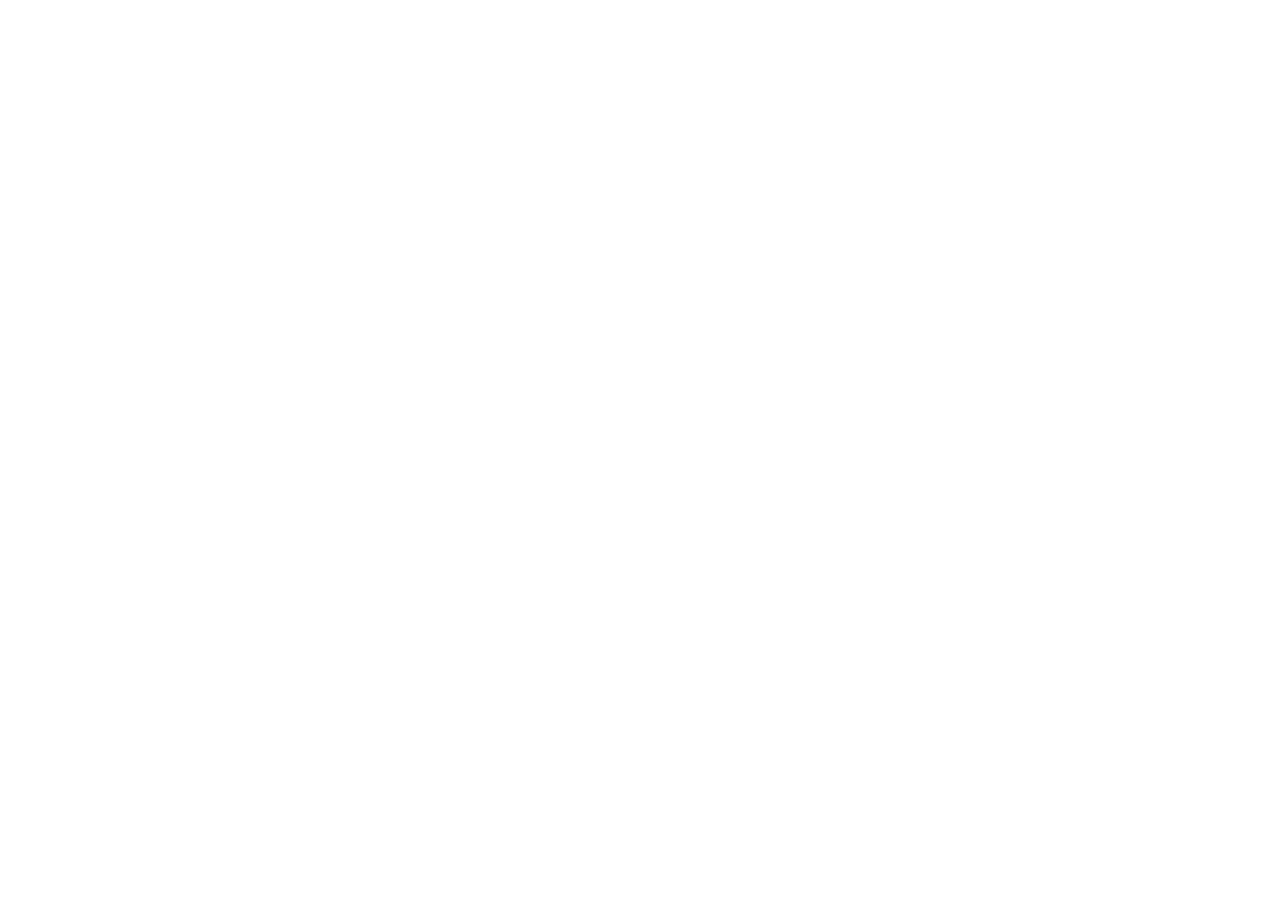
==== index.html @ 8c633b3b "Index added" ====
<!DOCTYPE html>
<html lang="en">
<head>
    <meta charset="UTF-8">
    <meta name="viewport" content="width=device-width, initial-scale=1.0">
    <title>Document</title>
</head>
<body>
    <link rel="stylesheet" href="https://jade-chimera-10d97c.netlify.app/">
</body>
</html>
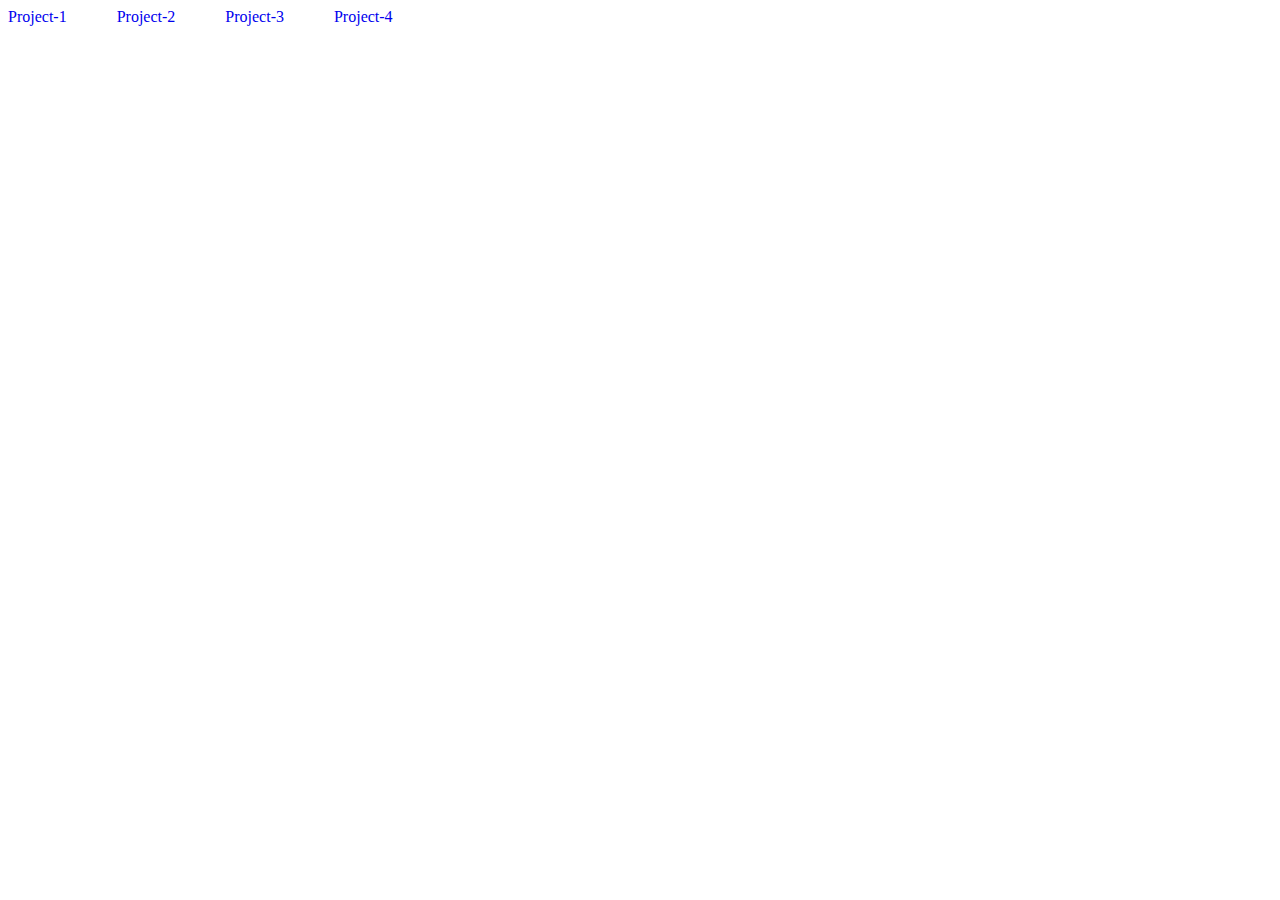
==== commit fe96b527: "Project added" ====
--- a/index.html
+++ b/index.html
@@ -4,8 +4,16 @@
     <meta charset="UTF-8">
     <meta name="viewport" content="width=device-width, initial-scale=1.0">
     <title>Document</title>
+    <link rel="stylesheet" href="./main.css">
 </head>
 <body>
-    <link rel="stylesheet" href="https://jade-chimera-10d97c.netlify.app/">
+    <div class="link-wrapper">
+        <a href="./project-1/index.html" class="link-html">Project-1</a>
+        <a href="./project-2/index.html" class="link-html">Project-2</a>
+        <a href="./project-3/index.html" class="link-html">Project-3</a>
+        <a href="./project-4/index.html" class="link-html">Project-4</a>
+        <a href="./project-5/index.html" class="link-html"></a>
+        <a href="" class="link-html"></a>
+    </div>
 </body>
 </html>--- a/main.css
+++ b/main.css
@@ -0,0 +1,9 @@
+.link-wrapper{
+    display: flex;
+    align-items: center;
+    gap: 50px;
+}
+
+.link-html {
+    text-decoration: none;
+}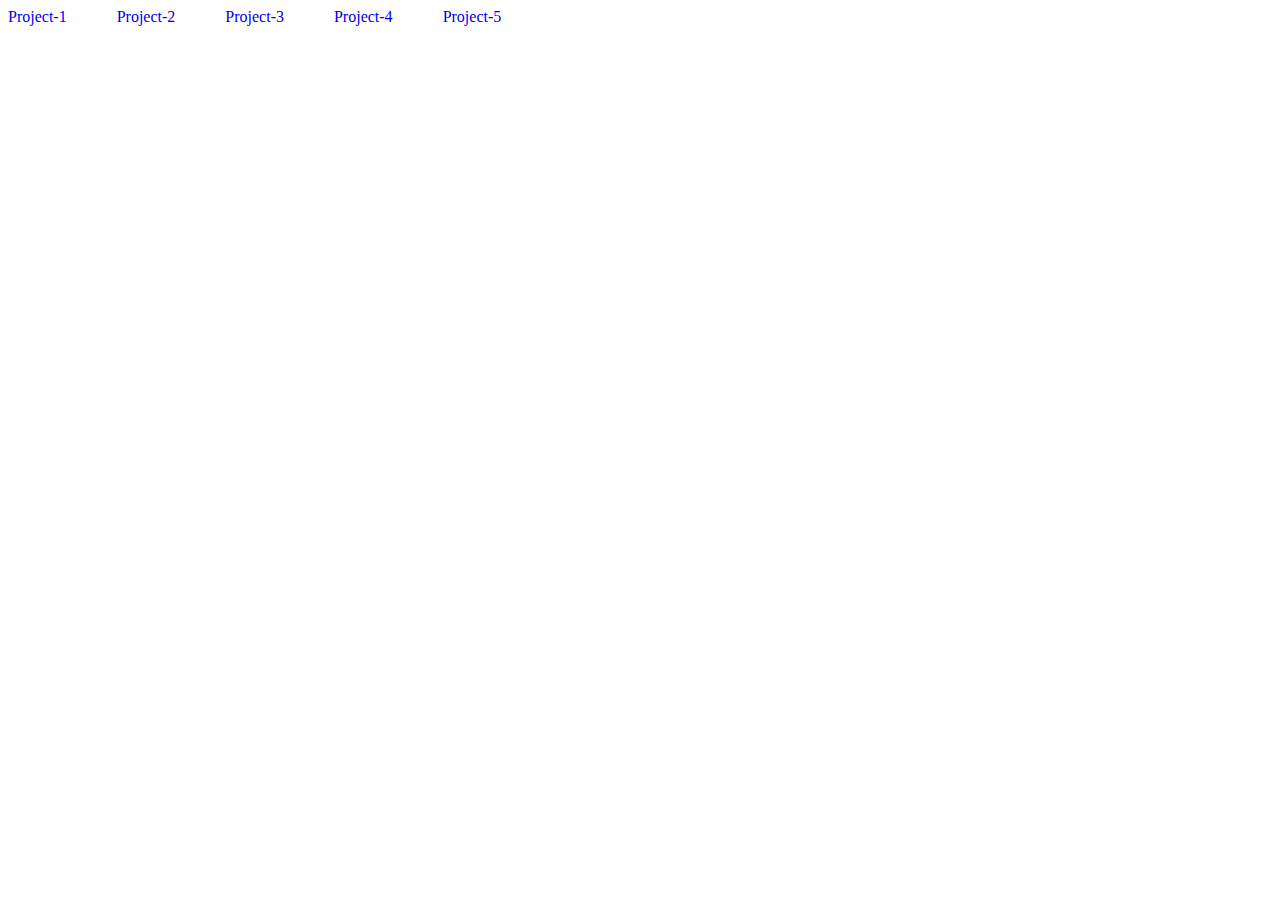
==== commit 40fd76ef: "Added project" ====
--- a/index.html
+++ b/index.html
@@ -12,7 +12,7 @@
         <a href="./project-2/index.html" class="link-html">Project-2</a>
         <a href="./project-3/index.html" class="link-html">Project-3</a>
         <a href="./project-4/index.html" class="link-html">Project-4</a>
-        <a href="./project-5/index.html" class="link-html"></a>
+        <a href="./project-5/index.html" class="link-html">Project-5</a>
         <a href="" class="link-html"></a>
     </div>
 </body>
